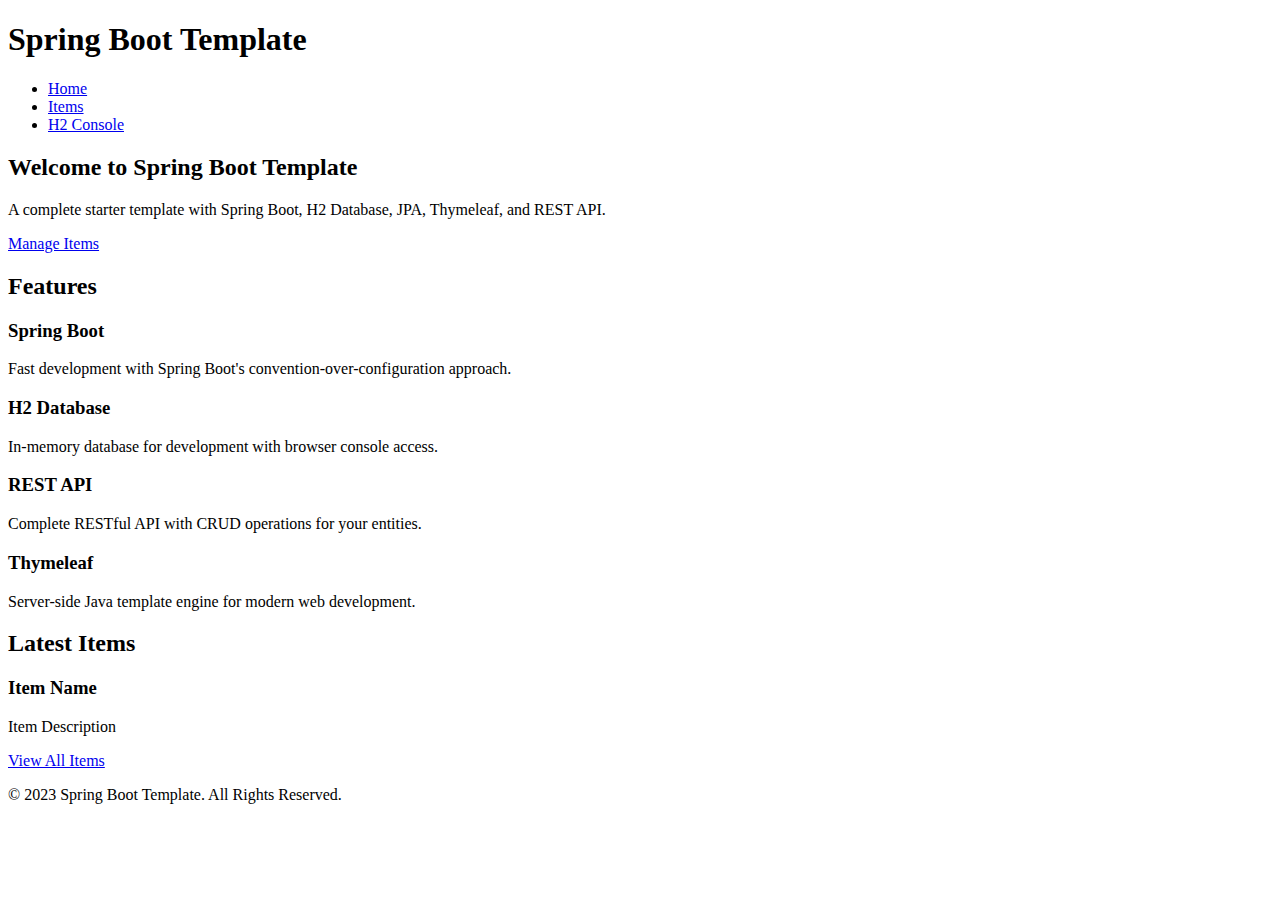
==== target/classes/templates/index.html @ dc387073 "tempalte ready" ====
<!DOCTYPE html>
<html xmlns:th="http://www.thymeleaf.org">
<head>
    <meta charset="UTF-8">
    <meta name="viewport" content="width=device-width, initial-scale=1.0">
    <meta http-equiv="Cache-Control" content="no-cache, no-store, must-revalidate">
    <meta http-equiv="Pragma" content="no-cache">
    <meta http-equiv="Expires" content="0">
    <title>Spring Boot Template - Home</title>
    <link rel="stylesheet" th:href="@{/css/styles.css}">
</head>
<body>
    <header>
        <div class="container">
            <h1>Spring Boot Template</h1>
            <nav>
                <ul>
                    <li><a href="/" class="active">Home</a></li>
                    <li><a href="/items">Items</a></li>
                    <li><a href="/h2-console" target="_blank">H2 Console</a></li>
                </ul>
            </nav>
        </div>
    </header>

    <section class="hero">
        <div class="container">
            <h2>Welcome to Spring Boot Template</h2>
            <p>A complete starter template with Spring Boot, H2 Database, JPA, Thymeleaf, and REST API.</p>
            <a href="/items" class="btn">Manage Items</a>
        </div>
    </section>

    <section class="features">
        <div class="container">
            <h2>Features</h2>
            <div class="feature-grid">
                <div class="feature-card">
                    <h3>Spring Boot</h3>
                    <p>Fast development with Spring Boot's convention-over-configuration approach.</p>
                </div>
                <div class="feature-card">
                    <h3>H2 Database</h3>
                    <p>In-memory database for development with browser console access.</p>
                </div>
                <div class="feature-card">
                    <h3>REST API</h3>
                    <p>Complete RESTful API with CRUD operations for your entities.</p>
                </div>
                <div class="feature-card">
                    <h3>Thymeleaf</h3>
                    <p>Server-side Java template engine for modern web development.</p>
                </div>
            </div>
        </div>
    </section>

    <section class="items-preview">
        <div class="container">
            <h2>Latest Items</h2>
            <div class="items-grid">
                <div th:each="item : ${items}" class="item-card">
                    <h3 th:text="${item.name}">Item Name</h3>
                    <p th:text="${item.description}">Item Description</p>
                </div>
            </div>
            <a href="/items" class="btn">View All Items</a>
        </div>
    </section>

    <footer>
        <div class="container">
            <p>&copy; 2023 Spring Boot Template. All Rights Reserved.</p>
        </div>
    </footer>

    <script th:src="@{/js/main.js}"></script>
</body>
</html>
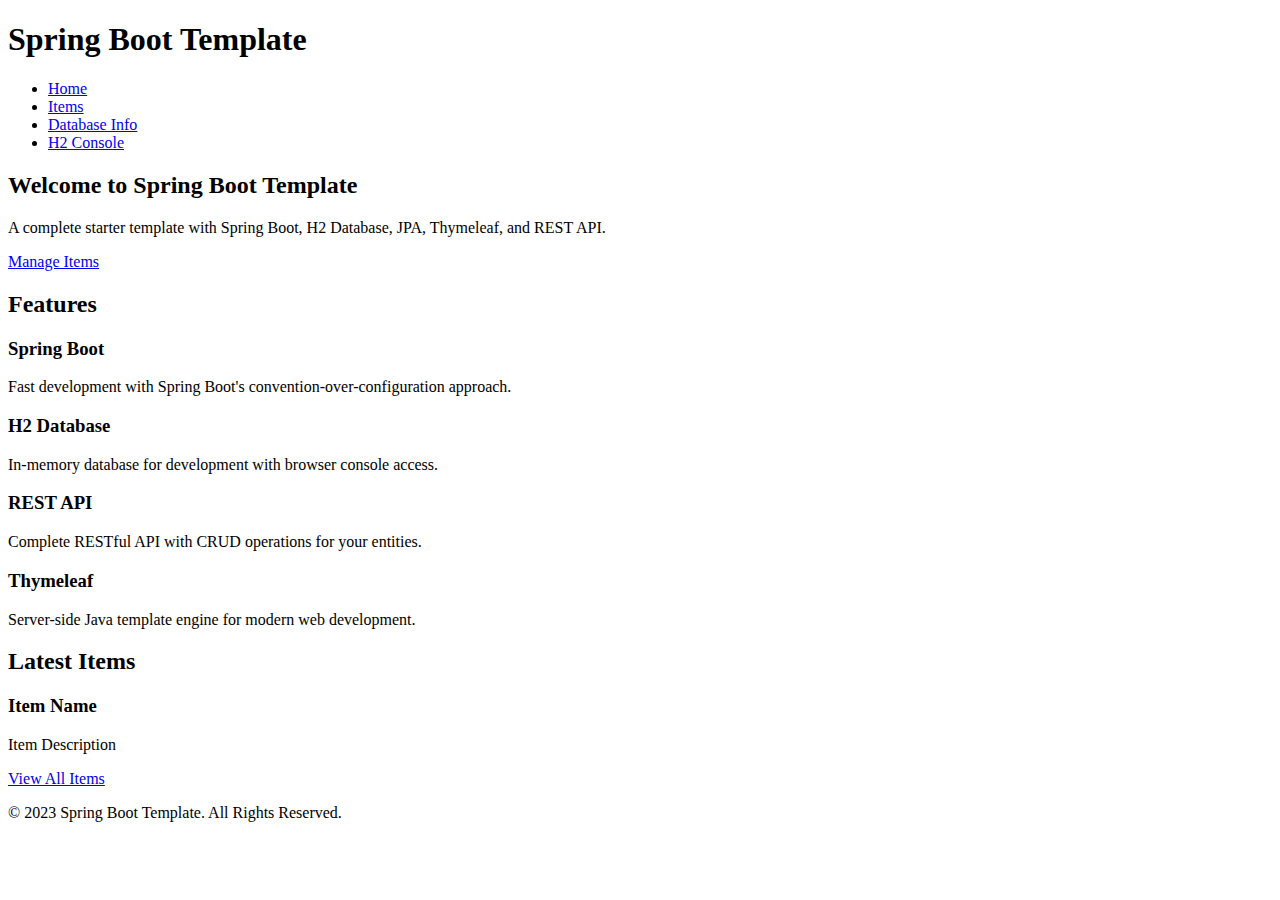
==== commit 0cb952ed: "Add dual database support with H2 and MySQL configurations" ====
--- a/target/classes/templates/index.html
+++ b/target/classes/templates/index.html
@@ -17,6 +17,7 @@
                 <ul>
                     <li><a href="/" class="active">Home</a></li>
                     <li><a href="/items">Items</a></li>
+                    <li><a href="/db-info">Database Info</a></li>
                     <li><a href="/h2-console" target="_blank">H2 Console</a></li>
                 </ul>
             </nav>
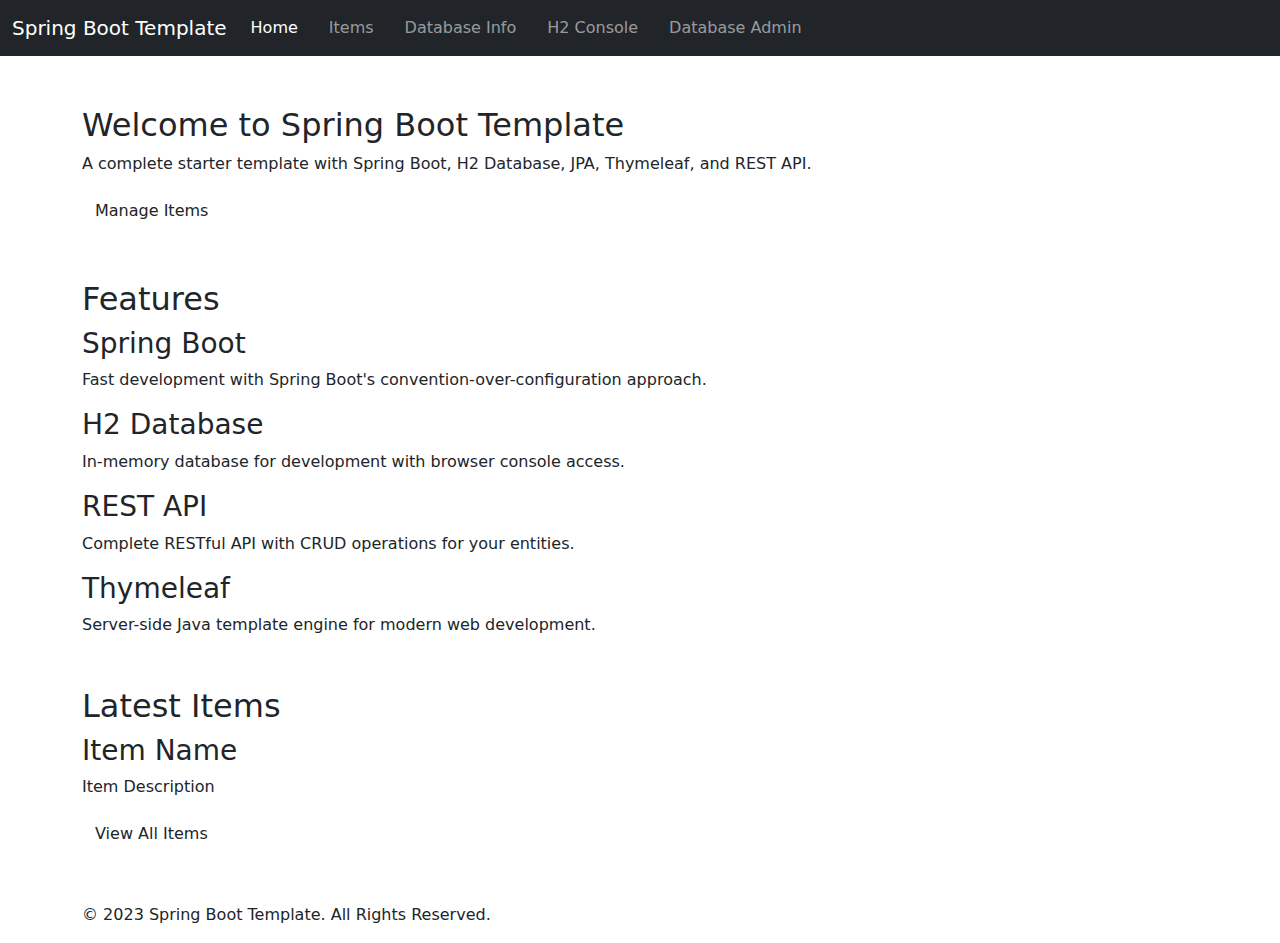
==== commit 52548248: "admin panel" ====
--- a/target/classes/templates/index.html
+++ b/target/classes/templates/index.html
@@ -8,21 +8,40 @@
     <meta http-equiv="Expires" content="0">
     <title>Spring Boot Template - Home</title>
     <link rel="stylesheet" th:href="@{/css/styles.css}">
+    <link href="https://cdn.jsdelivr.net/npm/bootstrap@5.3.0/dist/css/bootstrap.min.css" rel="stylesheet">
+    <style>
+        .container { margin-top: 50px; }
+        .nav-item { margin-right: 15px; }
+    </style>
 </head>
 <body>
-    <header>
-        <div class="container">
-            <h1>Spring Boot Template</h1>
-            <nav>
-                <ul>
-                    <li><a href="/" class="active">Home</a></li>
-                    <li><a href="/items">Items</a></li>
-                    <li><a href="/db-info">Database Info</a></li>
-                    <li><a href="/h2-console" target="_blank">H2 Console</a></li>
+    <nav class="navbar navbar-expand-lg navbar-dark bg-dark">
+        <div class="container-fluid">
+            <a class="navbar-brand" href="/">Spring Boot Template</a>
+            <button class="navbar-toggler" type="button" data-bs-toggle="collapse" data-bs-target="#navbarNav">
+                <span class="navbar-toggler-icon"></span>
+            </button>
+            <div class="collapse navbar-collapse" id="navbarNav">
+                <ul class="navbar-nav">
+                    <li class="nav-item">
+                        <a class="nav-link active" href="/">Home</a>
+                    </li>
+                    <li class="nav-item">
+                        <a class="nav-link" href="/items">Items</a>
+                    </li>
+                    <li class="nav-item">
+                        <a class="nav-link" href="/db-info">Database Info</a>
+                    </li>
+                    <li class="nav-item">
+                        <a class="nav-link" href="/h2-console">H2 Console</a>
+                    </li>
+                    <li class="nav-item">
+                        <a class="nav-link" href="/admin">Database Admin</a>
+                    </li>
                 </ul>
-            </nav>
+            </div>
         </div>
-    </header>
+    </nav>
 
     <section class="hero">
         <div class="container">
@@ -76,5 +95,6 @@
     </footer>
 
     <script th:src="@{/js/main.js}"></script>
+    <script src="https://cdn.jsdelivr.net/npm/bootstrap@5.3.0/dist/js/bootstrap.bundle.min.js"></script>
 </body>
 </html> 